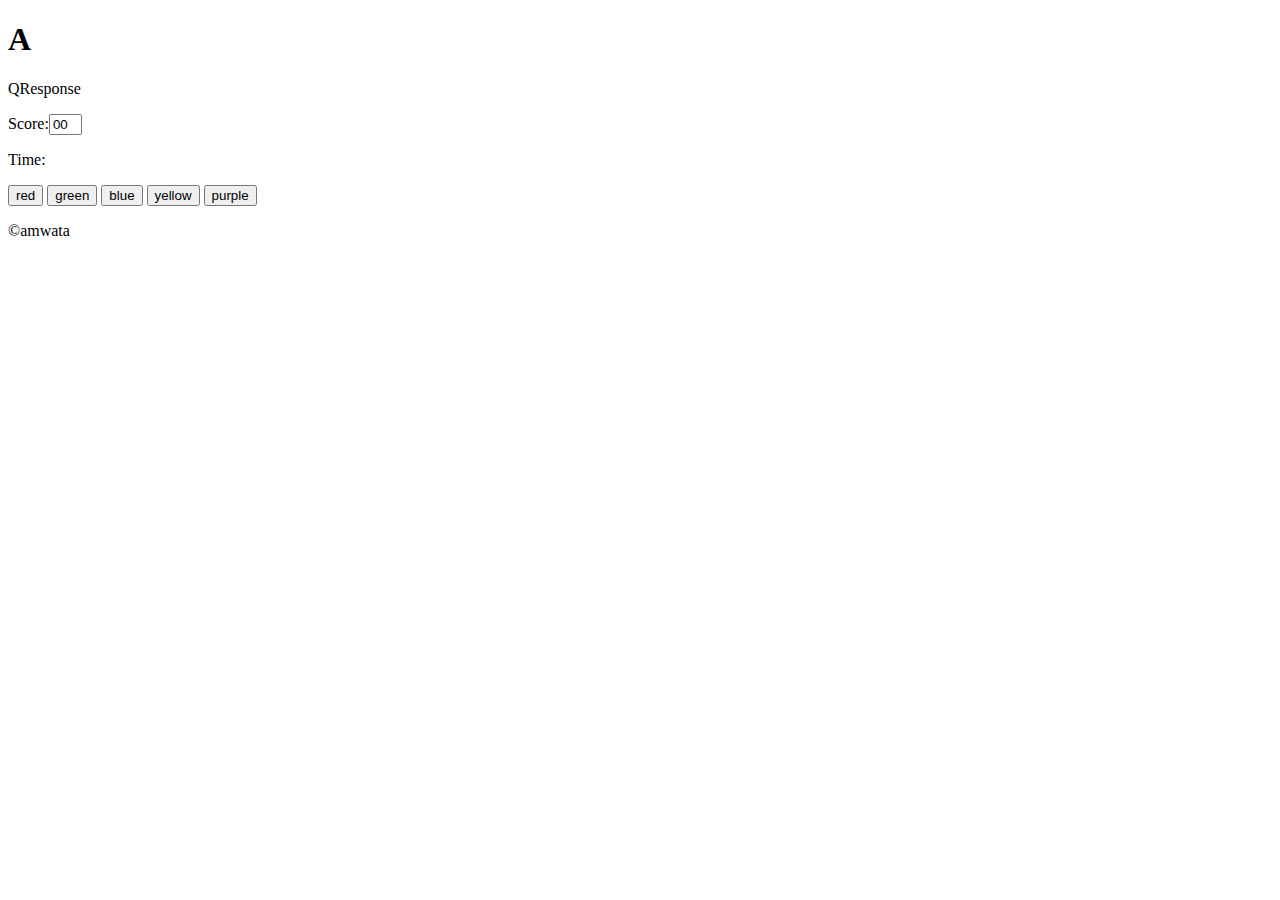
==== index.html @ 541a3091 "Rename colarr.html to index.html" ====
<!DOCTYPE html>
<html>
    <head>
        <title>Slashtrails Maze</title>
        <meta name = "viewport" content = "width=device-width, initial-scale=1.0">
        <link rel="stylesheet" href="styles/ploader.css">
        <link rel="stylesheet" href="colarr.css">
    </head>
    <body>
    	<div class="loader">
    		<div><h1>A</h1></div>
    	</div>
    	<div class ="lpsmdl"><div class ="lpspop"></div></div>
        <p id="nice"> Q<span>R</span>e<span>s</span>p<span>o</span>n<span>s</span>e</p>
        <div class="container">
        	<div class = "out">
        		<p>Score:<input type="text" id="gain" size="1" Readonly="true" value="00"/><span id="txt"></span></p>
        		<p>Time: <span id="lapse"></span></p>
        	</div>
        	<div class = "bxctn">
        		<div id="box"></div>
        	</div>
       	 	<div class="cover">
        		<button>red</button>
        		<button>green</button>
       		 	<button>blue</button>
        		<button>yellow</button>
        		<button>purple</button>
        	</div>
        </div>
        <div id="foot"><p>&#169amwata</p></div>
        <script type="text/javascript" src="colarr.js"></script>
    </body>
</html>
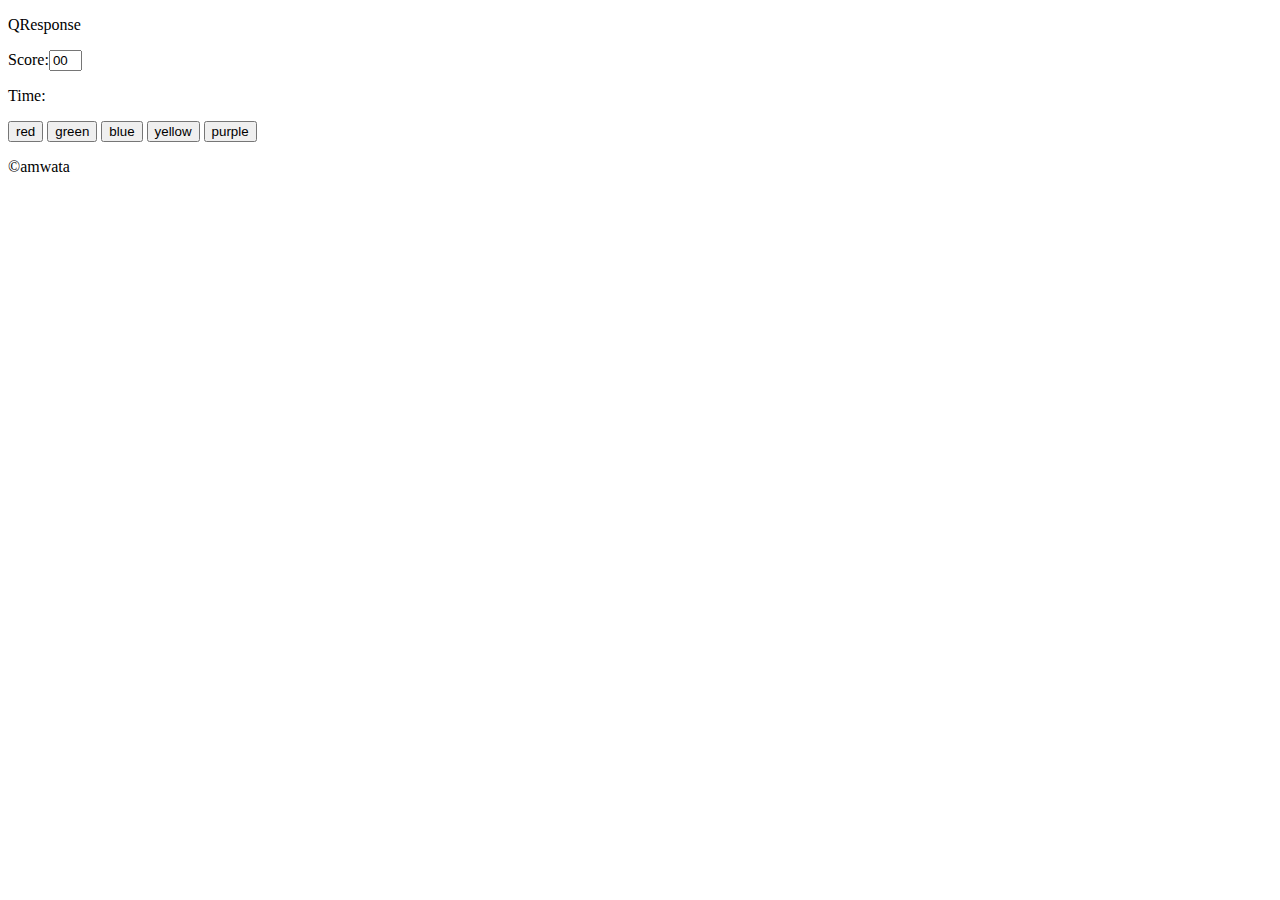
==== commit 7f65cbb6: "Update index.html" ====
--- a/index.html
+++ b/index.html
@@ -1,14 +1,27 @@
 <!DOCTYPE html>
 <html>
     <head>
-        <title>Slashtrails Maze</title>
+        <title>Color Response</title>
+        <meta charset="UTF-8">
         <meta name = "viewport" content = "width=device-width, initial-scale=1.0">
-        <link rel="stylesheet" href="styles/ploader.css">
+        <meta name="description" content="Web Developer Portfolio">
+        <meta name="keywords" content="Sigmoid, Anga, Amwata, Aseda, Sigma, Web design, Web Portfolio, color response">
+        <meta name="author" content="Amwata Aseda"> 
+        <link rel = "icon" href ="/imgs/sigma.png" type = "image/x-icon">
+        <link rel="stylesheet" href="/styles/ploader.css">
         <link rel="stylesheet" href="colarr.css">
     </head>
     <body>
     	<div class="loader">
-    		<div><h1>A</h1></div>
+    		<div class="frame">
+    			<div class="bctn">
+    				<div class ="p p1"><span class="b"></span></div>
+    				<div class ="p p2"><span class="b"></span></div>
+    				<div class ="p p3"><span class="b"></span></div>
+    		  	  	<div class ="p p4"><span class="b"></span></div>
+    				<div class ="p p5"><span class="b"></span></div>
+    			</div>
+    		</div>
     	</div>
     	<div class ="lpsmdl"><div class ="lpspop"></div></div>
         <p id="nice"> Q<span>R</span>e<span>s</span>p<span>o</span>n<span>s</span>e</p>
